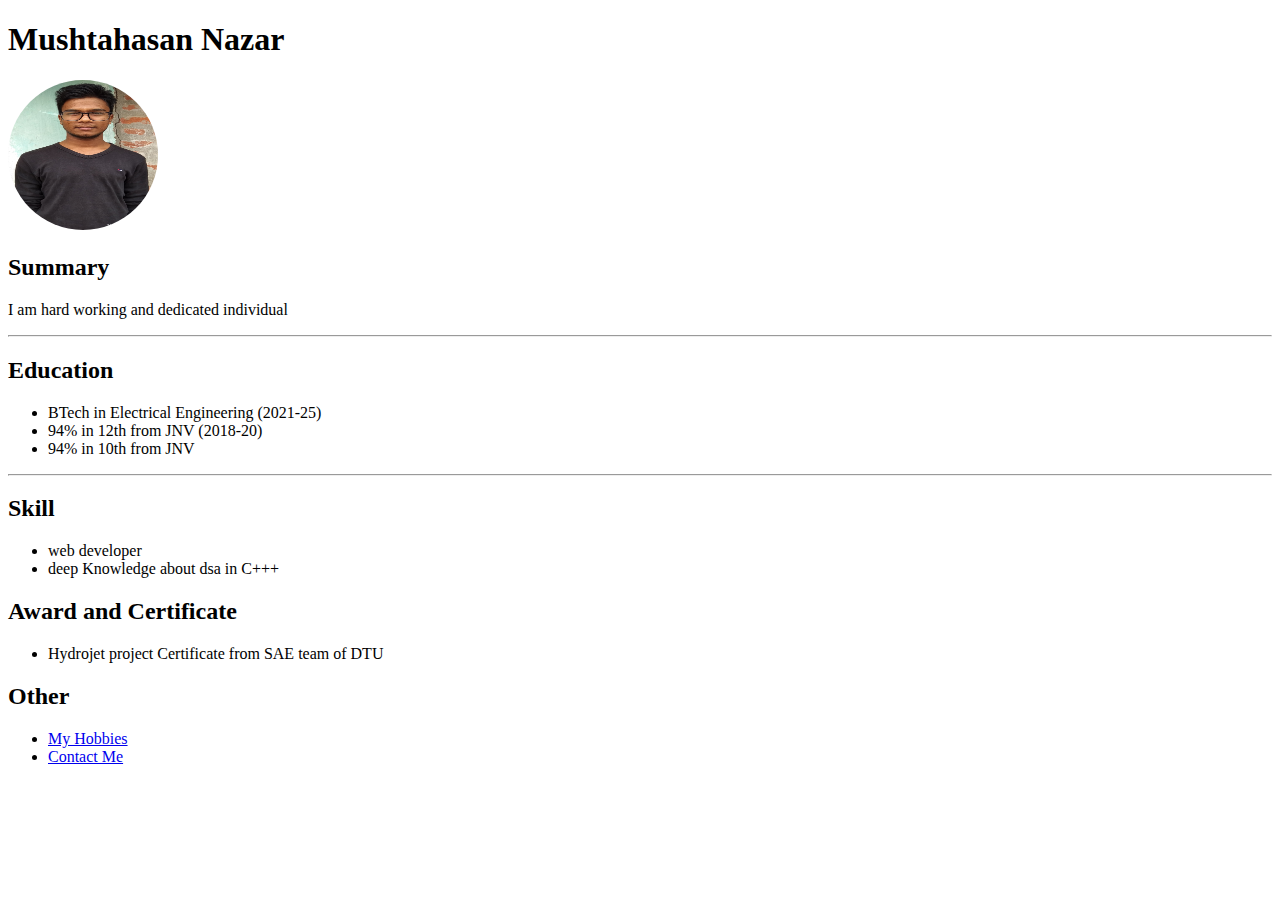
==== index.html @ 46a31fb9 "Add files via upload" ====
<!DOCTYPE html>
<html lang="en">
<head>
    <meta charset="UTF-8">
    <meta http-equiv="X-UA-Compatible" content="IE=edge">
    <meta name="viewport" content="width=device-width, initial-scale=1.0">
    <title>Resume</title>
    <link rel="stylesheet" href="/styles.css">
</head>
<body>
    <h1>Mushtahasan Nazar</h1>
    <img class="img" src="/IMG_20190401_114817.jpg" alt="Mushtahasan">
    <h2>Summary</h2>
    <p>I am hard working and dedicated individual</p>
    <hr>
    <h2>Education</h2>
    <ul>
        <li>BTech in Electrical Engineering (2021-25)</li>
        <li>94% in 12th from JNV (2018-20)</li>
        <li>94% in 10th from JNV</li>
    </ul>
    <hr>
    <h2> Skill</h2>
    <ul>
        <li>web developer</li>
        <li>deep Knowledge about dsa in C+++</li>
    </ul>
    <h2>Award and Certificate</h2>
    <ul>
        <li>Hydrojet project Certificate from SAE team of DTU</li>

    </ul>
    <h2>Other</h2>
    <ul>
        <li><a href="/MyHobbies.html"> My Hobbies</a></li>
        <li><a href="./contactMe.html">Contact Me</a></li>
    </ul>

</body>
</html>
---- styles.css ----
.img{
    
    width: 150px;
    height: 150px;
    border-radius: 100%;
    
}
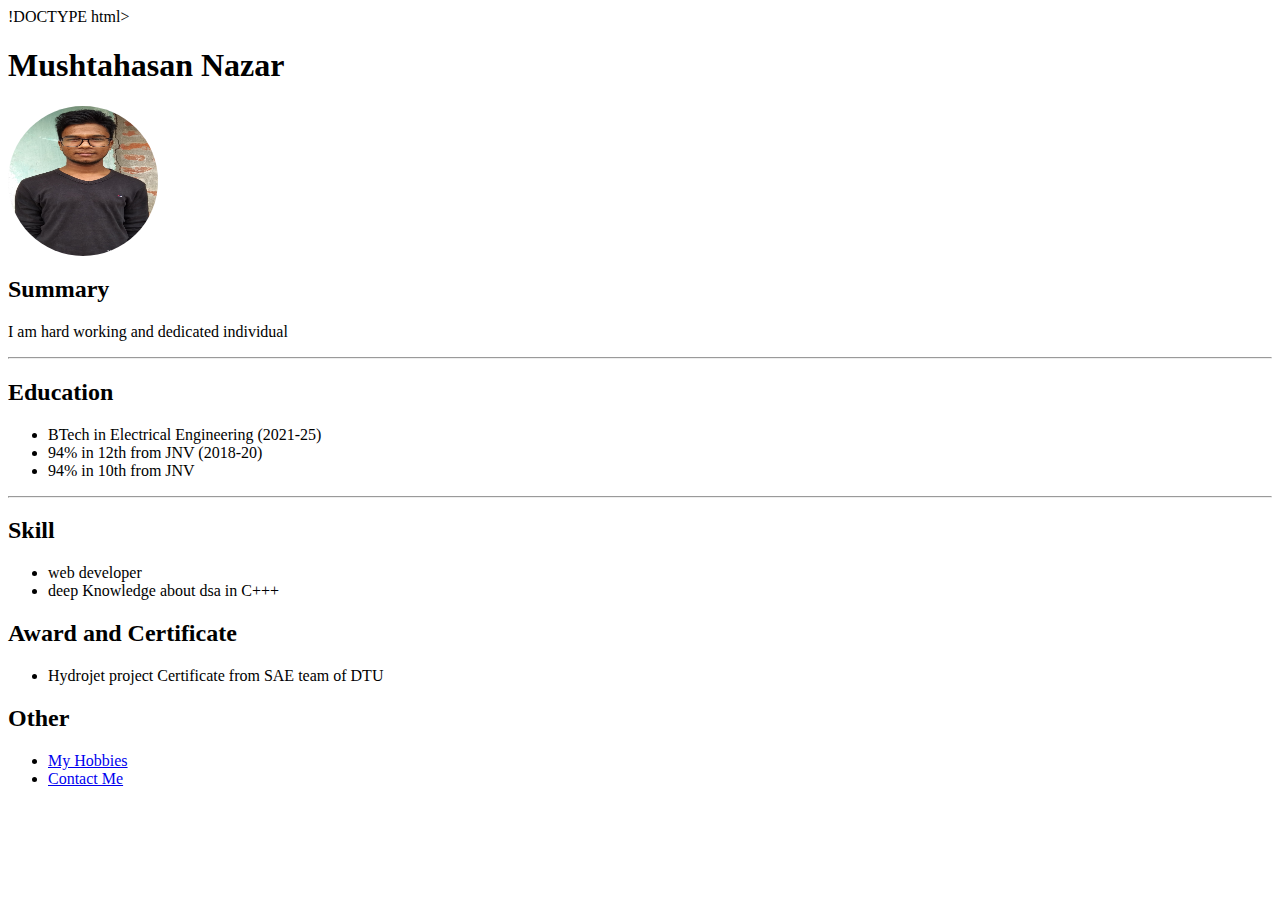
==== commit 3019c978: "Add files via upload" ====
--- a/index.html
+++ b/index.html
@@ -1,4 +1,4 @@
-<!DOCTYPE html>
+!DOCTYPE html>
 <html lang="en">
 <head>
     <meta charset="UTF-8">
@@ -9,7 +9,7 @@
 </head>
 <body>
     <h1>Mushtahasan Nazar</h1>
-    <img class="img" src="/IMG_20190401_114817.jpg" alt="Mushtahasan">
+    <img class="img" src="./IMG_20190401_114817.jpg" alt="Mushtahasan">
     <h2>Summary</h2>
     <p>I am hard working and dedicated individual</p>
     <hr>
@@ -32,7 +32,7 @@
     </ul>
     <h2>Other</h2>
     <ul>
-        <li><a href="/MyHobbies.html"> My Hobbies</a></li>
+        <li><a href="./MyHobbies.html"> My Hobbies</a></li>
         <li><a href="./contactMe.html">Contact Me</a></li>
     </ul>
 
